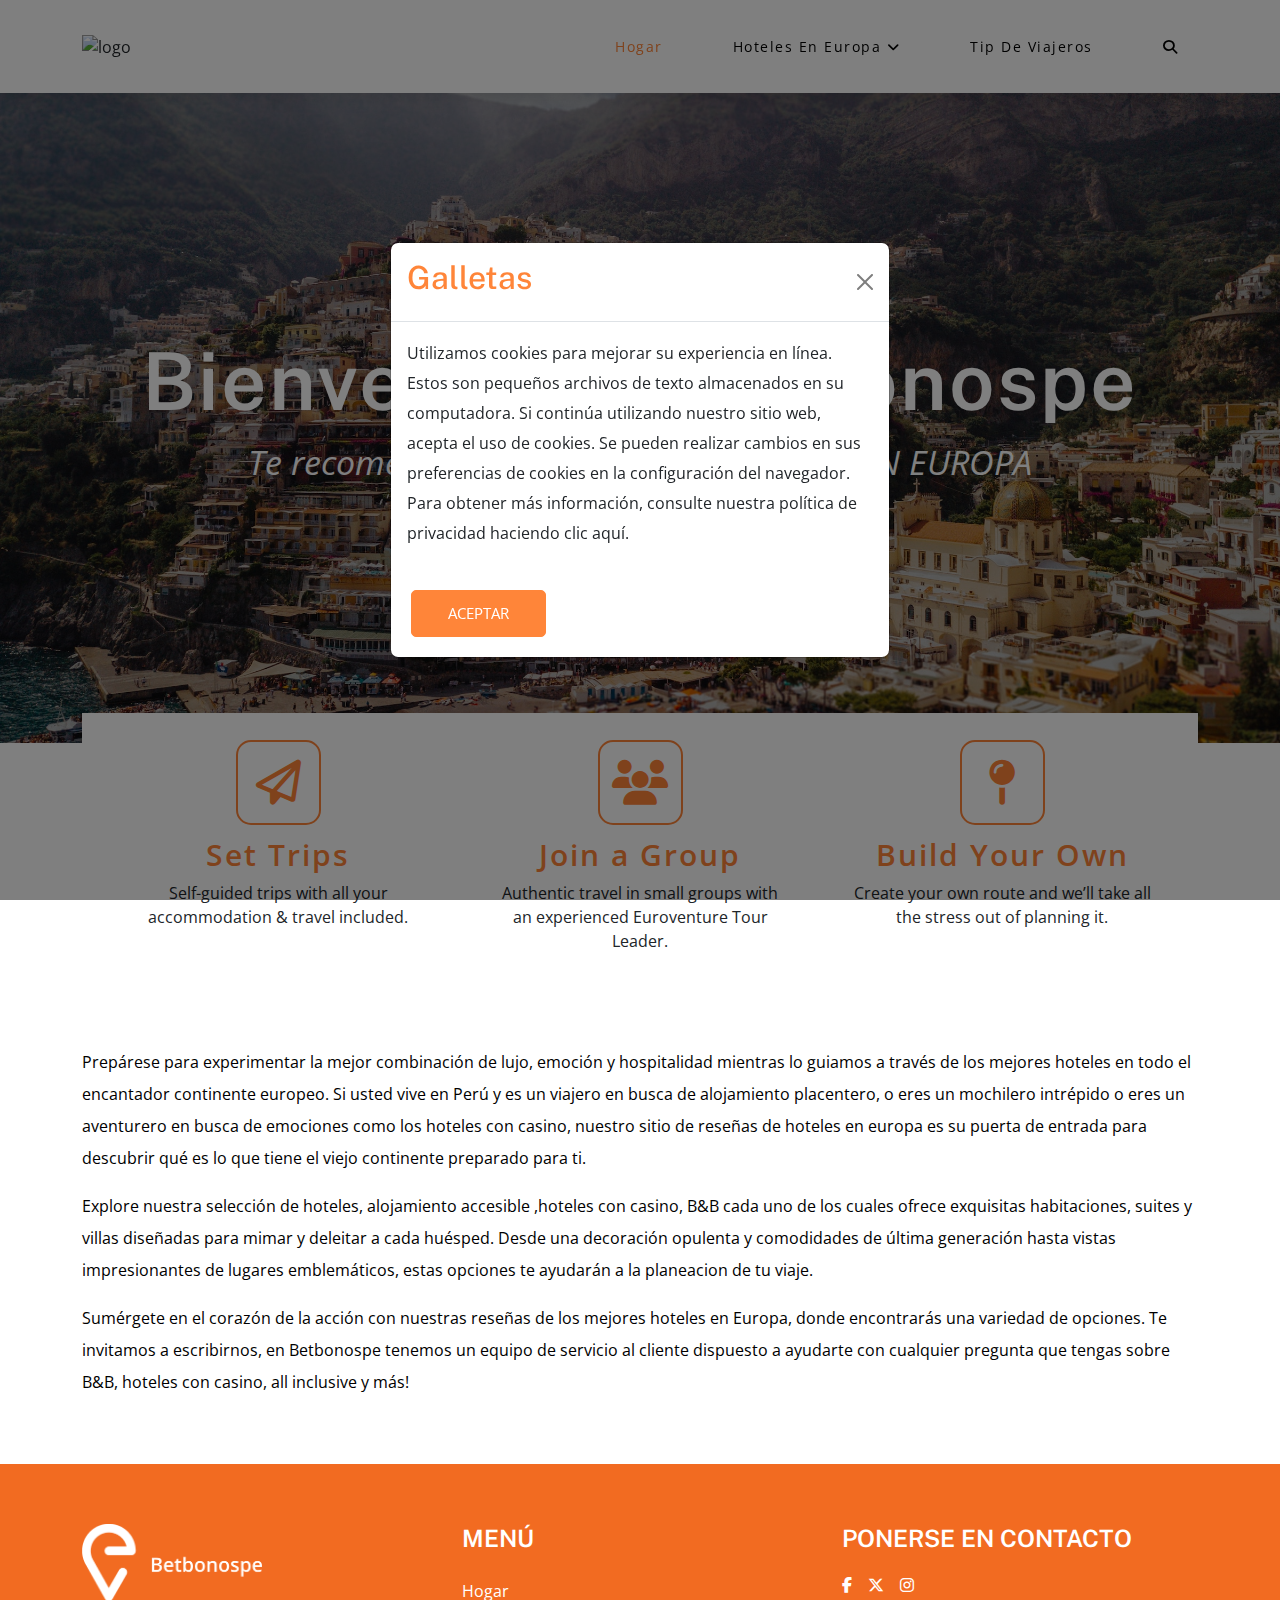
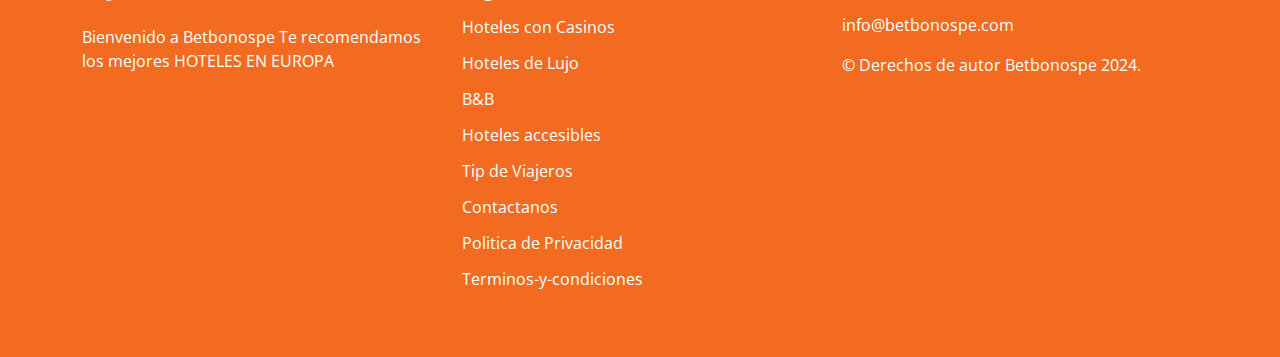
==== index.html @ 2ad2de52 "DSds" ====
<!DOCTYPE html>
<html lang="en">

<head>
    <title>Betbonospe</title>
    <meta charset="utf-8">
    <meta name="viewport" content="width=device-width, initial-scale=1">
    <link rel="icon" href="images/fav-icon/logo_fav.png" type="image/x-icon">
    <link href="css/bootstrap.min.css" rel="stylesheet">
    <link rel="stylesheet" href="css/style.css">
    <link rel="stylesheet" href="css/variable.css">
    <link rel="stylesheet" href="https://cdnjs.cloudflare.com/ajax/libs/font-awesome/6.5.1/css/all.min.css">
    <link rel="stylesheet" href="css/responsive.css">

</head>

<body>

    <!-- Header section -->
    <header class="header">
        <div class="navigation page-header">
            <div class="container">
                <div class="navigation-inner">
                    <div class="d-flex justify-content-between align-items-center">
                        <div class="logo">
                            <a href="index.html">
                                <img src="images/logo/Logo1.png" alt="logo">
                            </a>
                        </div>
                        <div class="sidenavs" id="mySidenavs">
                            <span class="closebtn" onclick="closeNav()"><i class="fa-solid fa-xmark"></i></span>
                            <ul class="menu">
                                <li><a href="index.html" class="active">Hogar</a></li>
                                <li class="dropdown-box"> <a>Hoteles en Europa <i
                                            class="fa-solid fa-angle-down"></i></a>
                                    <ul class="dropdown-content">
                                        <li><a href="hoteles-con-casinos.html">Hoteles con Casinos</a></li>
                                        <li><a href="hoteles-con-casinos.html">Hoteles de Lujo</a></li>
                                        <li><a href="b&b.html">B&B</a></li>
                                        <li><a href="hoteles-accesibles.html">Hoteles accesibles</a></li>
                                    </ul>
                                </li>
                                <li><a href="tip-de-viajeros.html">Tip de Viajeros</a></li>
                                <li><a href="#" class="search-bar desktop"><i class="fas fa-search"></i></a></li>
                            </ul>

                        </div>
                        <div class="toggle-bar">
                            <span class="toggle_menu" onclick="openNav()"><i class="fa fa-bars"></i></span>
                        </div>
                    </div>
                </div>
            </div>
        </div>
        <!-- main header -->
    </header>
    <!-- Header section -->
    <section class="banner">
        <div class="container">
            <div class="bnr-text">
                <h1>Bienvenido a Betbonospe</h1>
                <p>Te recomendamos los mejores HOTELES EN EUROPA </p>
            </div>
        </div>
    </section>
    <section class="build">
        <div class="container">
            <div class="build-wrapper">
                <div class="row">
                    <div class="col-lg-4 col-md-6">
                        <div class="gdlr-core">
                            <div class="core-tysm">
                                <a href="">
                                    <div class="gdlr-icon">
                                        <i class="fa-regular fa-paper-plane"></i>
                                    </div>
                                </a>
                            </div>
                            <div class="core-content">
                                <h3>
                                    <a href=""> Set Trips </a>
                                </h3>
                                <p>Self-guided trips with all your accommodation & travel included.</p>
                            </div>
                        </div>
                    </div>
                    <div class="col-lg-4 col-md-6">
                        <div class="gdlr-core">
                            <div class="core-tysm">
                                <a href="">
                                    <div class="gdlr-icon">
                                        <i class="fa-solid fa-users"></i>
                                    </div>
                                </a>
                            </div>
                            <div class="core-content">
                                <h3>
                                    <a href=""> Join a Group </a>
                                </h3>
                                <p>Authentic travel in small groups with an experienced Euroventure Tour Leader.</p>
                            </div>
                        </div>
                    </div>
                    <div class="col-lg-4 col-md-6">
                        <div class="gdlr-core">
                            <div class="core-tysm">
                                <a href="">
                                    <div class="gdlr-icon">
                                        <i class="fa-solid fa-map-pin"></i>
                                    </div>
                                </a>
                            </div>
                            <div class="core-content">
                                <h3>
                                    <a href=""> Build Your Own </a>
                                </h3>
                                <p>Create your own route and we’ll take all the stress out of planning it.</p>
                            </div>
                        </div>
                    </div>
                </div>
            </div>
        </div>
    </section>

    <section class="prepared ">
        <div class="container">
            <div class="prepared-wrapper">
                <p>Prepárese para experimentar la mejor combinación de lujo, emoción y hospitalidad mientras lo guiamos
                    a través de los mejores hoteles en todo el encantador continente europeo. Si usted vive en Perú y es
                    un viajero en busca de alojamiento placentero, o eres un mochilero intrépido o eres un aventurero en
                    busca de emociones como los hoteles con casino, nuestro sitio de reseñas de hoteles en europa es su
                    puerta de entrada para descubrir qué es lo que tiene el viejo continente preparado para ti. </p>
                <p>Explore nuestra selección de hoteles, alojamiento accesible ,hoteles con casino, B&B cada uno de los
                    cuales ofrece exquisitas habitaciones, suites y villas diseñadas para mimar y deleitar a cada
                    huésped. Desde una decoración opulenta y comodidades de última generación hasta vistas
                    impresionantes de lugares emblemáticos, estas opciones te ayudarán a la planeacion de tu viaje. </p>
                <p>Sumérgete en el corazón de la acción con nuestras reseñas de los mejores hoteles en Europa, donde
                    encontrarás una variedad de opciones. Te invitamos a escribirnos, en Betbonospe tenemos un equipo de
                    servicio al cliente dispuesto a ayudarte con cualquier pregunta que tengas sobre B&B, hoteles con
                    casino, all inclusive y más!
                </p>
            </div>
        </div>
    </section>

    <footer class="footer">
        <div class="container">
            <div class="footer-wrapper">
                <div class="row">
                    <div class="col-lg-4">
                        <div class="footer-logo">
                            <a href="index.html">
                                <img src="images/logo/footer-logo.png" alt="">
                            </a>
                            <p>Bienvenido a Betbonospe Te recomendamos los mejores <span> HOTELES EN EUROPA</span>
                            </p>
                        </div>
                    </div>
                    <div class="col-lg-4">
                        <div class="menu-footer">
                            <h3>menú</h3>
                            <ul>
                                <li><a href="index.html">Hogar</a></li>
                                <li><a href="hoteles-con-casinos.html">Hoteles con Casinos</a></li>
                                <li><a href="hoteles-con-casinos.html">Hoteles de Lujo</a></li>
                                <li><a href="b&b.html">B&B</a></li>
                                <li><a href="hoteles-accesibles.html">Hoteles accesibles</a></li>
                                <li><a href="tip-de-viajeros.html">Tip de Viajeros</a></li>
                                <li><a href="contactanos.html">Contactanos</a></li>
                                <li><a href="politica-de-privacidad.html">Politica de Privacidad</a></li>
                                <li><a href="terminos-y-condiciones.html">Terminos-y-condiciones</a></li>
                            </ul>
                        </div>
                    </div>
                    <div class="col-lg-4">
                        <div class="widget-box">
                            <h3>PONERSE EN CONTACTO
                            </h3>
                            <div class="textwidget">
                                <p>
                                    <a href="#"><i class="fa-brands fa-facebook-f"></i></a>
                                    <a href="#"><i class="fa-brands fa-x-twitter"></i></a>
                                    <a href="#"><i class="fa-brands fa-instagram"></i></a>
                                </p>
                                <p><a href="mailto:info@betbonospe.com">info@betbonospe.com</a></p>
                                <p>© Derechos de autor Betbonospe 2024.</p>
                            </div>
                        </div>
                    </div>
                </div>
            </div>
        </div>
    </footer>


    <!--  -->
    <div class="modal" id="myModal">
        <div class="modal-dialog modal-dialog-centered">
            <div class="modal-content">
                <!-- Modal Header -->
                <div class="modal-header">
                    <h2>Galletas</h2>
                    <button type="button" class="btn-close" data-bs-dismiss="modal"></button>
                </div>
                <!-- Modal body -->
                <div class="modal-body">
                    <p>Utilizamos cookies para mejorar su experiencia en línea. Estos son pequeños archivos de texto
                        almacenados en su computadora. Si continúa utilizando nuestro sitio web, acepta el uso de
                        cookies. Se pueden realizar cambios en sus preferencias de cookies en la configuración del
                        navegador. Para obtener más información, consulte nuestra política de privacidad haciendo clic
                        aquí.
                    </p>
                </div>
                <!-- Modal footer -->
                <div class="done-btn">
                    <button type="button" class="btn" data-bs-dismiss="modal">Aceptar</button>
                </div>
            </div>
        </div>
    </div>

    <div id="popups" class="popups">
        <div class="popups-content">
            <span class="close-btn">&times;</span>
            <!-- Add your search form here -->
            <form role="search" method="get" class="search-form" action="">
                <input type="text" class="search-field traveltour-title-font" placeholder="Search..." value="" name="s">
                <div class="traveltour-top-search-close"><i class="fas fa-times"></i></div>
            </form>
        </div>
    </div>

    <script src="js/bootstrap.bundle.min.js"></script>
    <script src="js/jquery.min.js"></script>
    <script src="js/custom.js"></script>
    <script src="js/is-sticky.js"></script>
    <script>
        $(document).ready(function () {
            // Check if the modal has been shown before
            if (!localStorage.getItem('modalShown')) {
                $('#myModal').modal('show'); // Trigger the modal
                localStorage.setItem('modalShown', true); // Set flag to indicate modal has been shown
            }
        });
    </script>
    <script>
        document.querySelector('.search-bar').addEventListener('click', function () {
            document.getElementById('popups').style.display = 'block';
        });

        document.querySelector('.close-btn').addEventListener('click', function () {
            document.getElementById('popups').style.display = 'none';
        });

        document.querySelector('.traveltour-top-search-close').addEventListener('click', function () {
            document.getElementById('popups').style.display = 'none';
        });

    </script>
</body>

</html>
---- css/style.css ----
@import url('https://fonts.googleapis.com/css2?family=Open+Sans:ital,wght@0,300..800;1,300..800&display=swap');
@import url('https://fonts.googleapis.com/css2?family=Public+Sans:ital,wght@0,100..900;1,100..900&display=swap');

* {
    box-sizing: border-box;
    margin: 0;
    padding: 0;
    font-family: "Open Sans", sans-serif;

}

ul {
    list-style-type: none;
    margin: 0;
    padding: 0;
}

a {
    text-decoration: none;
    color: inherit;
}

img {
    width: 100%;
}

h1,
h2,
h3,
h4,
h5,
h6 {
    font-family: "Public Sans", sans-serif;

}

/*  */
.navigation {
    padding: 16px 0;
}

.logo img {
    max-width: 250px;
}

.navigation div#mySidenavs>ul {
    display: flex;
    gap: 30px;
    align-items: center;
}

.navigation div#mySidenavs ul li {
    position: relative;
}

.navigation .toggle-bar {
    display: none;
}

.navigation span.closebtn {
    display: none;
}

ul.dropdown-content li a {
    padding-bottom: 10px !important;
}

.navigation div#mySidenavs ul li a {
    display: block;
    color: var(--black);
    padding: 20px;
    font-weight: 400;
    position: relative;
    font-size: 14px;
    font-family: "Open Sans", sans-serif;
    text-transform: capitalize;
    letter-spacing: 1.5px;
    cursor: pointer;
}

.navigation div#mySidenavs ul li a:hover {
    color: var(--orange);
}

.navigation div#mySidenavs ul li a.active {
    color: var(--orange);
}

header.header {
    position: fixed;
    width: 100%;
    top: 0;
    left: 0;
    z-index: 99;
}

.page-header {
    width: 100%;
    background-color: var(--white);
    z-index: 999;
    box-shadow: 0 5px 16px rgba(0, 0, 0, 0.1);

}

.is-sticky {
    position: fixed;
    box-shadow: 0 5px 16px rgba(0, 0, 0, 0.1);
    padding: 16px 0;
    -webkit-backdrop-filter: blur(10px);
    backdrop-filter: blur(10px);
    animation: slideDown 0.35s ease-out;
    background-color: var(--white) !important;
    top: 0 !important;
    opacity: 1;
}

@keyframes slideDown {
    from {
        transform: translateY(-100%);
    }

    to {
        transform: translateY(0);
    }
}

.menu .dropdown-box>a {
    display: inline-block;
}

.menu .dropdown-box>i {
    color: white;
    margin-left: 8px;
}

.dropdown-content li a {
    color: var(--black);
    padding: 12px 16px;
    text-decoration: none;
    display: block;
}

.dropdown-content {
    opacity: 0;
    visibility: hidden;
    position: absolute;
    background-color: var(--white);
    padding: 0;
    margin: 0;
    top: 100%;
    left: 0;
    width: 290px;
    transition: all 0.2s linear;
    transform: translateY(40px);
}

ul.menu li:hover ul.dropdown-content {
    opacity: 1;
    visibility: visible;
    transform: translateY(0);
}

/* Popup styles */
.popup {
    display: none;
    /* Hidden by default */
    position: fixed;
    z-index: 1000;
    left: 0;
    top: 0;
    width: 100%;
    height: 100%;
    overflow: auto;
    background-color: rgb(0, 0, 0);
    background-color: rgba(0, 0, 0, 0.4);
    /* Black w/ opacity */
}

.popup-content {
    background-color: #fefefe;
    margin: 15% auto;
    padding: 20px;
    border: 1px solid #888;
    width: 80%;
    max-width: 600px;
    /* Limit the width */
    text-align: center;
}

.close-btn {
    color: #aaa;
    float: right;
    font-size: 28px;
    font-weight: bold;
}

.close-btn:hover,
.close-btn:focus {
    color: black;
    text-decoration: none;
    cursor: pointer;
}

/* home banner css */
section.banner {
    background: url(../images/home-img/home-banner.jpg);
    height: 650px;
    margin-top: 93px;
    display: flex;
    align-items: center;
    justify-content: center;
    background-repeat: no-repeat;
    background-size: cover;
    background-position: center;
    position: relative;
    z-index: 1;
}

section.banner::after {
    content: '';
    position: absolute;
    inset: 0;
    width: 100%;
    height: 100%;
    background-color: #00000036;
    z-index: -1;
}

.bnr-text h1 {
    font-weight: 600;
    letter-spacing: 2px;
    color: var(--white);
    font-size: 80px;
}

.bnr-text {
    text-align: center;
}

.bnr-text p {
    font-size: 34px;
    color: var(--white);
    font-style: italic;
}

/*  */
.gdlr-core {
    text-align: center;
}

.gdlr-icon {
    padding: 16px 16px 16px 16px;
    background-color: var(--white);
    border-width: 4px 4px 4px 4px;
    border: 2px solid var(--orange);
    width: 85px;
    height: 85px;
    text-align: center;
    display: flex;
    align-items: center;
    justify-content: center;
    margin: 0 auto;
    border-radius: 15px;
}

.gdlr-icon i {
    font-size: 45px;
    color: var(--orange);
}

.core-content {
    padding: 0 20px;
}

.core-content h3 {
    font-size: 30px;
    margin-top: 12px;
    letter-spacing: 2px;
    text-transform: none;
    color: var(--orange);
    font-weight: 600;
}

.build-wrapper {
    margin-top: -30px;
    background: var(--white);
    z-index: 2;
    position: relative;
    padding: 27px;
    margin-bottom: 50px;
}

section.prepared {
    padding-bottom: 50px;
}

.prepared-wrapper p {
    font-size: 16px;
    color: #000;
    line-height: 32px;
    font-weight: 400;
}

section.teminos {
    margin-top: 93px;
    height: 240px;
    display: flex;
    align-items: center;
    justify-content: center;
}

.inner-text-tp {
    text-align: center;
}

section.terms {
    padding-bottom: 50px;
}

.inner-text-tp h2 {
    font-size: 40px;
}

.condition_wrap ul li {
    position: relative;
    padding-left: 20px;
    padding-bottom: 15px;
}

.condition_wrap ul li::before {
    position: absolute;
    content: "";
    background: var(--orange);
    width: 8px;
    height: 8px;
    top: 8px;
    left: 0;
    border-radius: 50%;
}

.condition_wrap h5 {
    font-size: 26px;
    font-weight: 600;
    padding-bottom: 20px;
}

.condition_wrap p {
    font-size: 16px;
    line-height: 28px;
    margin-bottom: 20px;
}

/* footer css */
footer.footer {
    background: var(--footer-bg);
    padding: 60px 0;
}

.footer-wrapper h3 {
    font-size: 24px;
    text-transform: uppercase;
    color: var(--white);
    font-weight: 600;
    margin-bottom: 20px;
}

.menu-footer ul li a {
    color: var(--white);
    font-size: 16px;
    display: inline-block;
    padding: 6px 0;
    transition: all 0.3s linear;

    &:hover {
        color: var(--ft-hover);
    }
}

.textwidget p {
    color: var(--white);


}

.textwidget p a {
    color: var(--white);
    font-size: 16px;

    &:hover {
        color: var(--ft-hover);
    }
}

.footer-logo p {
    color: var(--white);
    font-size: 16px;
}

.textwidget p a i {
    margin: 0 12px 0 0;
}

.footer-logo img {
    max-width: 180px;
    margin-bottom: 24px;
}

/* footer css end here */
/* inner page css */
section.inner-bnr {
    height: 400px;
    display: flex;
    align-items: center;
    margin-top: 98px;
    background: url(../images/contact-img/contact-img.jpg)no-repeat;
    background-size: cover;
    background-position: center;
    object-fit: cover;
    margin-bottom: 50px;
}

.iner-heading h2 {
    font-size: 60px;
    font-weight: 600;
    text-transform: none;
    color: #ffffff;
    text-align: center;
}

section.nosotros {
    margin-bottom: 50px;
}

.nosotros-text p {
    font-size: 16px;
    color: var(--black);
    line-height: 30px;
}

.nosotros-text p span {
    font-size: 24px;
    font-weight: 600;
    color: #000;
}

.nosotros-text h4 {
    font-size: 24px;
    font-weight: 600;
    color: #000;
}

section.myForm-box {
    padding-bottom: 60px;
}

.myForminner {
    border-width: 15px;
    margin: 0 auto;
    width: 100%;
    padding: 30px;
    border-radius: 9px;

}

.form-inner {
    padding-bottom: 16px;
}

.form-inner label {
    display: block;
    margin-bottom: 10px;
    text-transform: capitalize;
}

.form-inner input,
.form-inner textarea#message {
    display: block;
    color: #000000;
    border: 1px solid #d6d6d6;
    width: 100%;
    padding: 10px;
    background-color: #e8eeef;

}

.btn-submit button {
    background: var(--orange);
    border: 1px solid;
    padding: 14px 40px;
    color: #ffff;
    text-transform: capitalize;
    font-size: 16px;
    transition: all 0.3s;
}

.btn-submit button:hover {
    background-color: transparent;
    color: var(--orange);
}

.myForminner h3 {
    text-align: center;
    padding-bottom: 30px;
    font-weight: 700;
}

.error {
    color: red;
    text-transform: capitalize;
    margin-top: 6px;
}



.modal-body P {
    font-size: 16px;
    line-height: 30px;
}

.done-btn button.btn {
    display: inline-block;
    padding: 11px 36px;
    border-radius: 5px;

    background-color: var(--orange);
    border: 1px solid var(--orange);
    font-size: 15px;
    font-weight: 700;
    color: #fff;
    text-transform: uppercase;
    font-weight: 400;
    -webkit-transition: 0.5s;
    transition: 0.5s;
}

.done-btn button.btn:hover {
    background-color: transparent;
    color: var(--orange);
}

.done-btn {
    margin: 10px 20px 20px;
}

.modal-header h2 {
    color: var(--orange);
}

.conversation-inner p a {
    color: #000;
    font-family: "Roboto", sans-serif;
}

.iner-heading {
    text-align: center;
}

.iner-heading p {
    font-size: 34px;
    color: var(--white);
    font-style: italic;
}

section.inner-bnr.europa {
    background: url(../images/hoteles-con-casinos/Hotels-Europa.png)no-repeat;
    background-size: cover;
    background-position: center;
}

section.inner-bnr {
    position: relative;
    z-index: 1;
}

section.inner-bnr::after {
    content: '';
    position: absolute;
    inset: 0;
    width: 100%;
    height: 100%;
    background: #00000094;
    z-index: -1;
}

.casinos-text h3 {
    font-size: 30px;
    color: #000000;
    font-weight: 600;
}

.casinos-text {
    font-size: 16px;
    color: #000;
    line-height: 30px;
}

section.casinos-wrapper {
    margin-bottom: 50px;
}

.casinos-inner .row {
    align-items: center;
}

section.legendario {
    margin-bottom: 50px;
}

section.legendario {
    margin-bottom: 50px;
}

.ubicado-img img {
    height: 277px;
    object-fit: cover;
}

.ubicado {
    height: 100%;
    background: var(--white);
    box-shadow: 0px 15px 31px rgb(0 0 0 / 6%);
}

.ubicado-text {
    padding: 24px;
}

.legendario-wrapper .row .col-lg-4.col-md-6 {
    margin-bottom: 30px;
}

section.encuentres {
    margin-bottom: 50px;
}

/*  */
section.inner-bnr.lujo {
    background: url(../images/hotel-lujo/Hoteles-Lujo.jpg)no-repeat;
    background-position: center;
    background-size: cover;
}

section.inner-bnr.bb {
    background: url(../images/bb/B&B.jpg)no-repeat;
    background-position: center;
    background-size: cover;
}
section.inner-bnr.accesibles{
    background: url(../images/accesibles/Hoteles-accesibles.jpg)no-repeat;
    background-position: center;
    background-size: cover;
}
section.inner-bnr.viajeros{
    background: url(../images/viajeros/Traveler.jpeg)no-repeat;
    background-position: center;
    background-size: cover;
}

.popups {
    display: none;
    position: fixed;
    top: 0;
    left: 0;
    width: 100%;
    height: 100%;
    background-color: rgba(0, 0, 0, 0.5);
    z-index: 9999;
}

.popups-content {
    position: absolute;
    top: 50%;
    left: 50%;
    transform: translate(-50%, -50%);
    background-color: #070506;
    padding: 20px;
    border-radius: 5px;
    width: 100%;
    height: 100%;
    display: flex;
    align-items: center;
    justify-content: center;
}

.close-btn {
    position: absolute;
    top: 10px;
    right: 10px;
    cursor: pointer;
}

input.search-field.traveltour-title-font {
    background: transparent;
    width: 100%;
    border-width: 0px 0px 3px;
    font-size: 40px;
    padding: 20px 120px 22px 16px;
    line-height: 48px;
    letter-spacing: 0.5px;
    color: var(--white);
    outline: none;
}

.traveltour-top-search-close {
    font-size: 55px;
    position: absolute;
    right: 30px;
    top: 4px;
    line-height: 48px;
    width: 48px;
    text-align: center;
    cursor: pointer;
    color: #fff;
}

input.search-field.traveltour-title-font::placeholder {
    color: var(--white);
}

form.search-form {
    position: relative;
}

input.search-submit {
    position: absolute;
    top: 24px;
    right: 87px;
}

.popups-content span.close-btn:hover {
    color: #fff;
}

body#viajeros .casino-img img {
    height: 600px;
    object-fit: cover;
}
---- css/variable.css ----
:root {
    --orange: #ff8539;
    --white: #ffffff;
    --black: #000;
    --footer-bg: #f26b21;
    --ft-hover: #1f4c6b;

}
---- css/responsive.css ----
@media only screen and (max-width: 991px) {
    .sidenavs {
        width: 0;
        position: fixed;
        top: 0;
        left: 0;
        display: inline-block;
        overflow-x: hidden;
        background: #fff;
        height: 100vh;
        transition: all .3s;
        z-index: 9999999;
        padding-top: 45px;
        box-shadow: rgba(100, 100, 111, 0.2) 0px 7px 29px 0px;
    }

    .page-header {
        opacity: 1;
    }

    .toggle-bar {
        display: block !important;
        color: #000;
    }

    .toggle-bar span.toggle_menu {
        font-size: 24px;
    }

    span.closebtn {
        display: block !important;
        text-align: right;
        color: #000;
        position: absolute;
        right: 19px;
        top: 10px;
        font-size: 20px;
    }

    .navigation div#mySidenavs ul {
        display: block;
    }

    .navigation div#mySidenavs ul li {
        margin-left: 0px;
    }

    .navigation div#mySidenavs ul li a {
        padding: 7px 20px;
        display: block;
        color: #000;
    }

    section.banner {
        margin-top: 67px;
    }

    .dropdown-content {

        position: static;
        display: none !important;

    }

    ul.menu li:hover ul.dropdown-content {
        display: block !important;
    }
}

@media only screen and (max-width: 767px) {
    .bnr-text h1 {
        font-size: 44px;
    }

    .bnr-text p {
        font-size: 22px;
    }

    section.banner {
        height: 500px;
    }

    .gdlr-core {
        margin-bottom: 30px;
    }

    .iner-heading h2 {
        font-size: 40px;

    }

    .iner-heading p {
        font-size: 22px;
    }
}

@media only screen and (max-width: 575px) {}
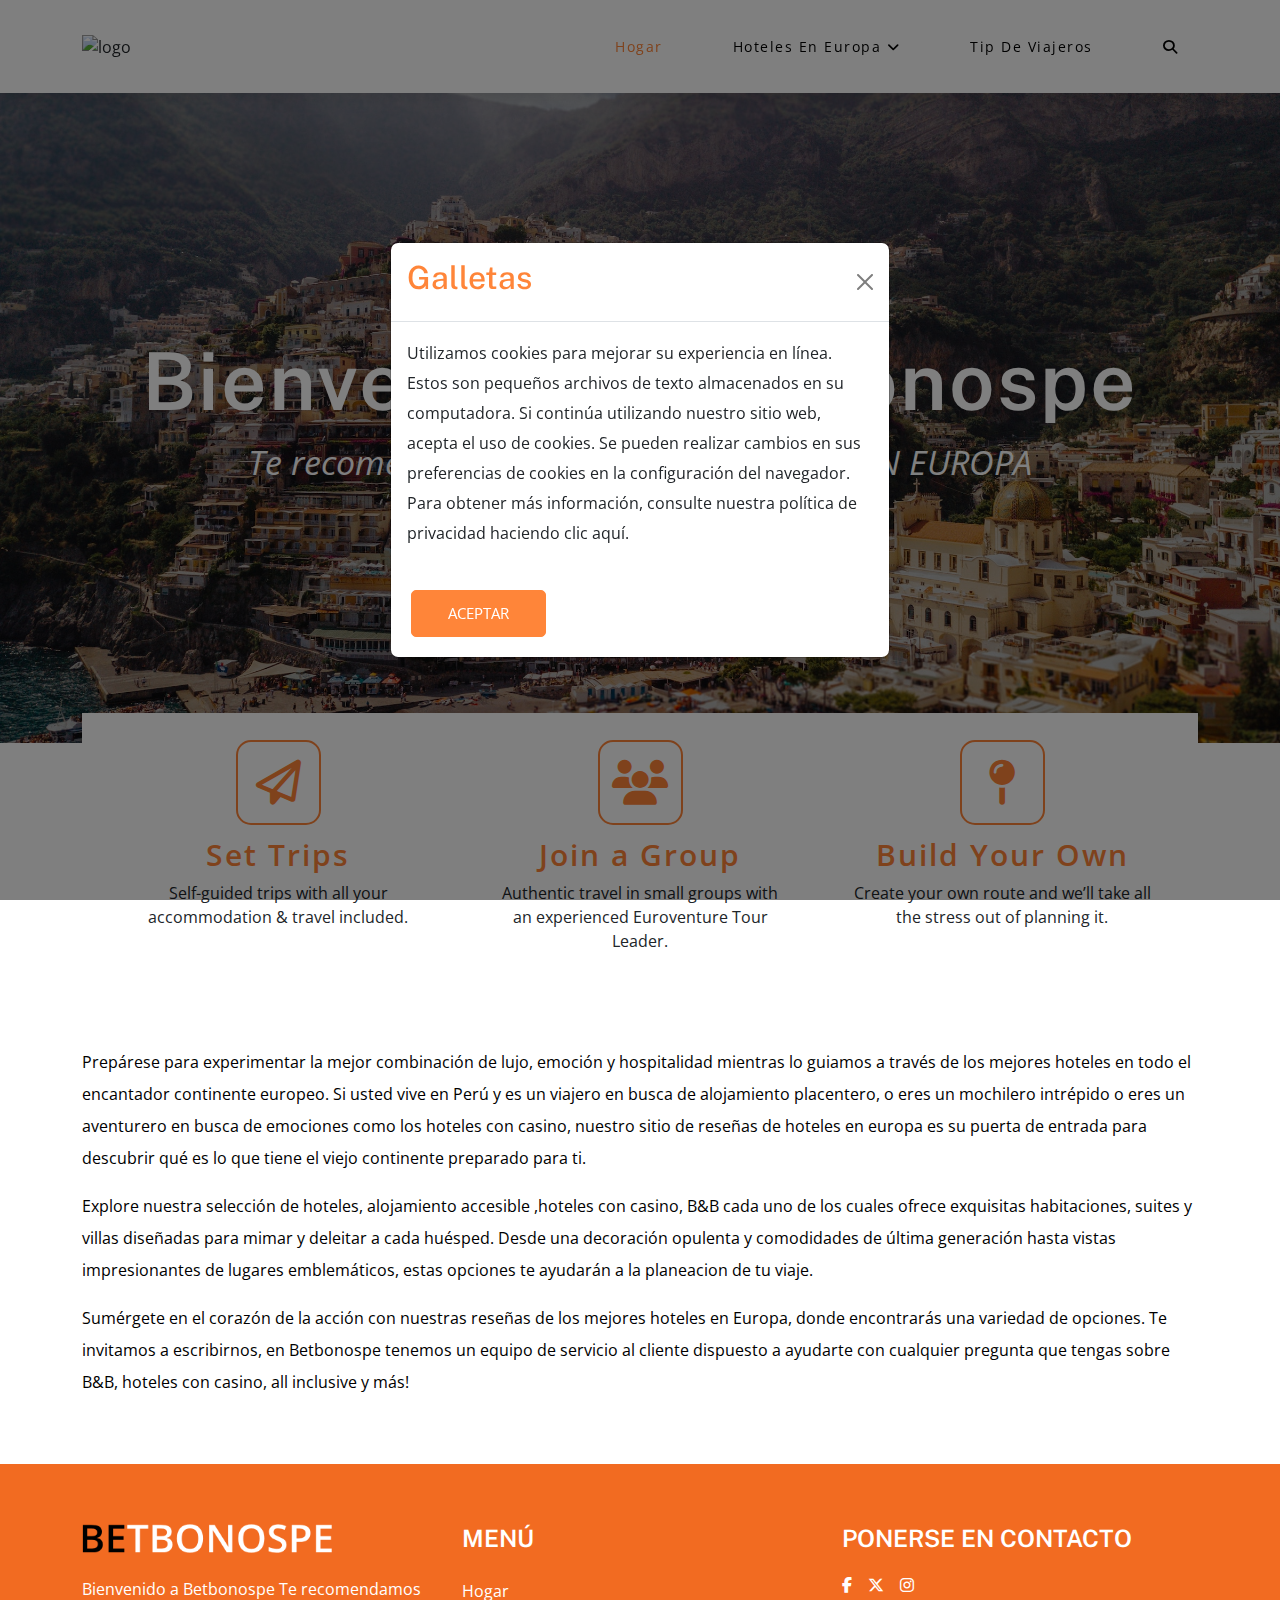
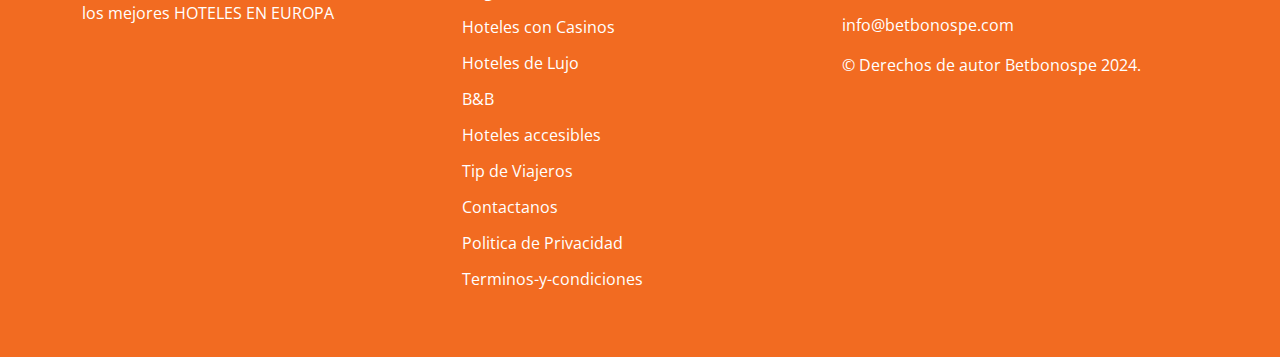
==== commit 86c57dd9: "sdsfdf" ====
--- a/index.html
+++ b/index.html
@@ -24,7 +24,7 @@
                     <div class="d-flex justify-content-between align-items-center">
                         <div class="logo">
                             <a href="index.html">
-                                <img src="images/logo/Logo1.png" alt="logo">
+                                <img src="images/logo/Logo.png" alt="logo">
                             </a>
                         </div>
                         <div class="sidenavs" id="mySidenavs">
--- a/css/style.css
+++ b/css/style.css
@@ -401,7 +401,7 @@
 }
 
 .footer-logo img {
-    max-width: 180px;
+    max-width: 250px;
     margin-bottom: 24px;
 }
 
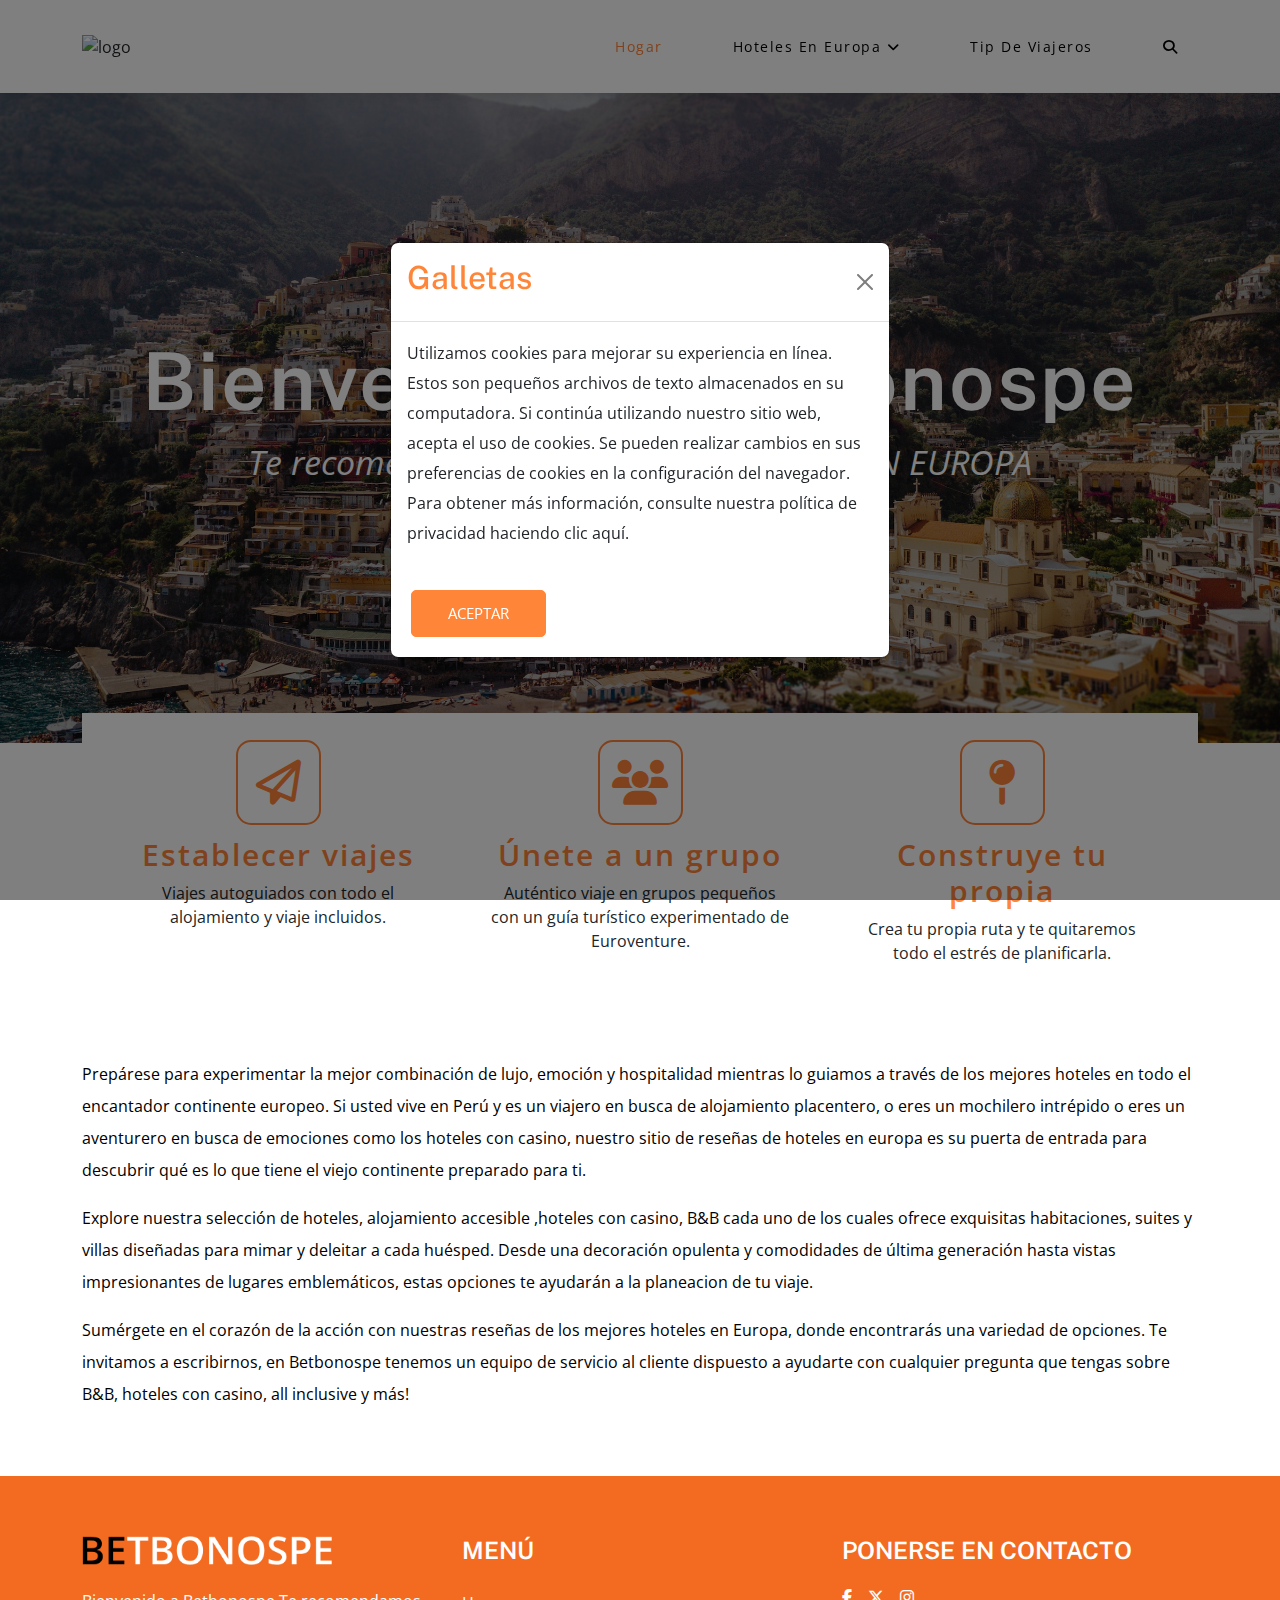
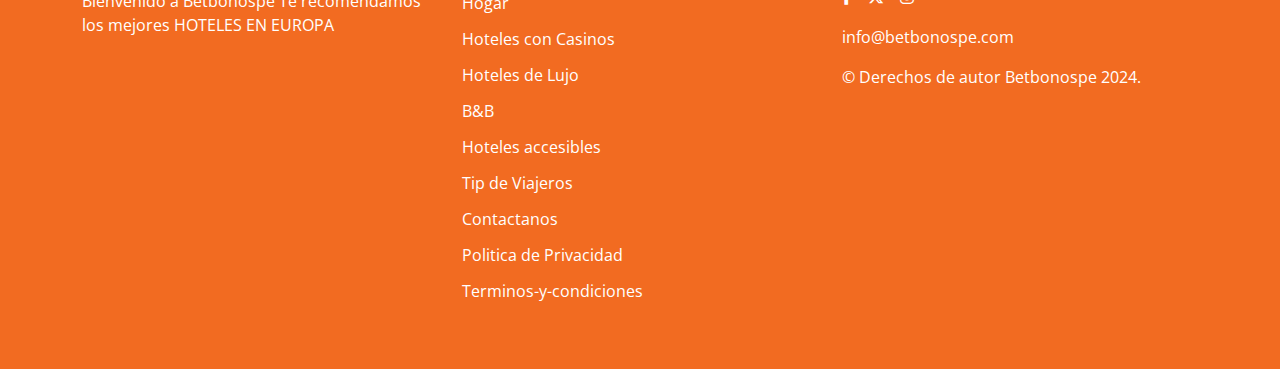
==== commit 31aa202c: "dfffsd" ====
--- a/index.html
+++ b/index.html
@@ -78,9 +78,10 @@
                             </div>
                             <div class="core-content">
                                 <h3>
-                                    <a href=""> Set Trips </a>
+                                    <a href="#"> Establecer viajes
+                                    </a>
                                 </h3>
-                                <p>Self-guided trips with all your accommodation & travel included.</p>
+                                <p>Viajes autoguiados con todo el alojamiento y viaje incluidos.</p>
                             </div>
                         </div>
                     </div>
@@ -95,9 +96,11 @@
                             </div>
                             <div class="core-content">
                                 <h3>
-                                    <a href=""> Join a Group </a>
+                                    <a href="">
+                                        Únete a un grupo </a>
                                 </h3>
-                                <p>Authentic travel in small groups with an experienced Euroventure Tour Leader.</p>
+                                <p>Auténtico viaje en grupos pequeños con un guía turístico experimentado de
+                                    Euroventure.</p>
                             </div>
                         </div>
                     </div>
@@ -112,9 +115,9 @@
                             </div>
                             <div class="core-content">
                                 <h3>
-                                    <a href=""> Build Your Own </a>
+                                    <a href=""> Construye tu propia </a>
                                 </h3>
-                                <p>Create your own route and we’ll take all the stress out of planning it.</p>
+                                <p>Crea tu propia ruta y te quitaremos todo el estrés de planificarla.</p>
                             </div>
                         </div>
                     </div>
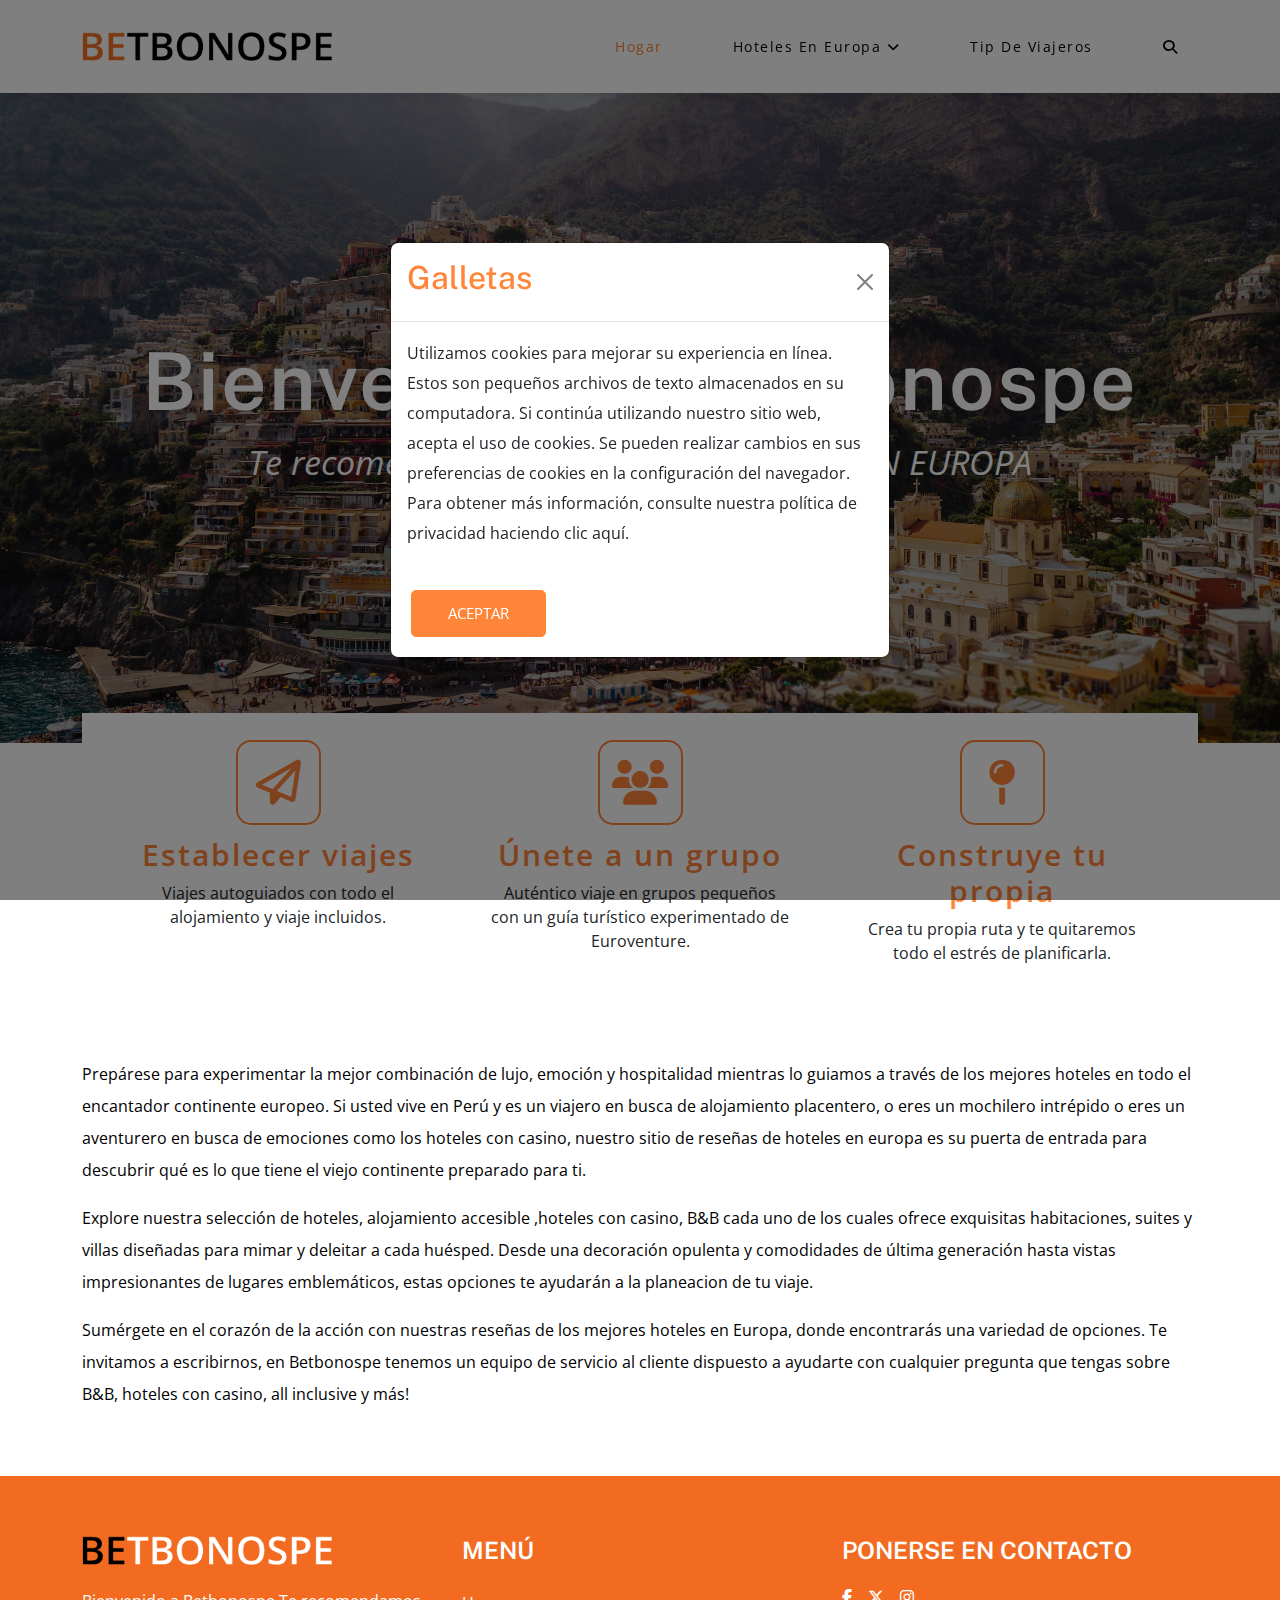
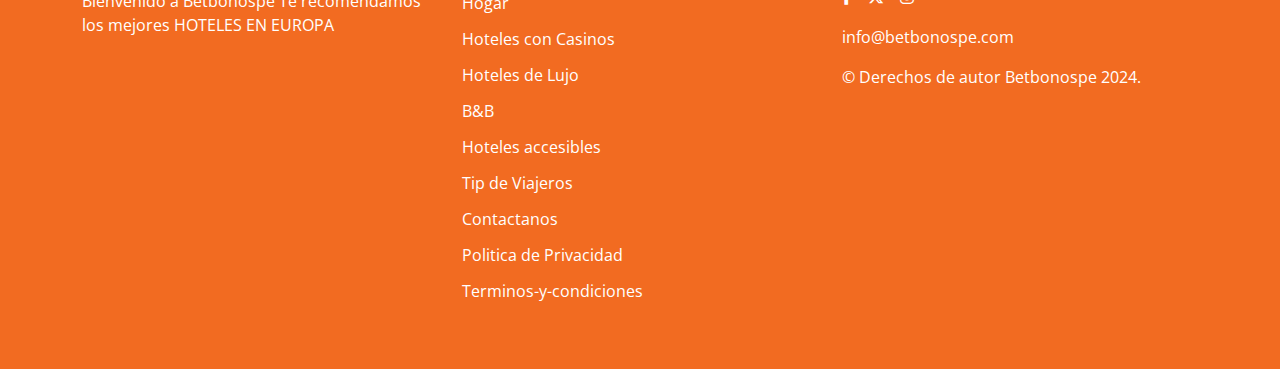
==== commit eb533d52: "sd" ====
--- a/index.html
+++ b/index.html
@@ -24,7 +24,7 @@
                     <div class="d-flex justify-content-between align-items-center">
                         <div class="logo">
                             <a href="index.html">
-                                <img src="images/logo/Logo.png" alt="logo">
+                                <img src="images/logo/logo.png" alt="logo">
                             </a>
                         </div>
                         <div class="sidenavs" id="mySidenavs">
--- a/css/style.css
+++ b/css/style.css
@@ -618,7 +618,19 @@
 .ubicado {
     height: 100%;
     background: var(--white);
-    box-shadow: 0px 15px 31px rgb(0 0 0 / 6%);
+    box-shadow: 10px 10px 10px rgba(0, 0, 0, 0.5);
+}
+
+.ubicado-img {
+    overflow: hidden;
+}
+
+.ubicado-img img {
+    transition: all 0.3s linear;
+}
+
+.ubicado-img img:hover {
+    transform: scale(1.2);
 }
 
 .ubicado-text {
@@ -645,12 +657,14 @@
     background-position: center;
     background-size: cover;
 }
-section.inner-bnr.accesibles{
+
+section.inner-bnr.accesibles {
     background: url(../images/accesibles/Hoteles-accesibles.jpg)no-repeat;
     background-position: center;
     background-size: cover;
 }
-section.inner-bnr.viajeros{
+
+section.inner-bnr.viajeros {
     background: url(../images/viajeros/Traveler.jpeg)no-repeat;
     background-position: center;
     background-size: cover;
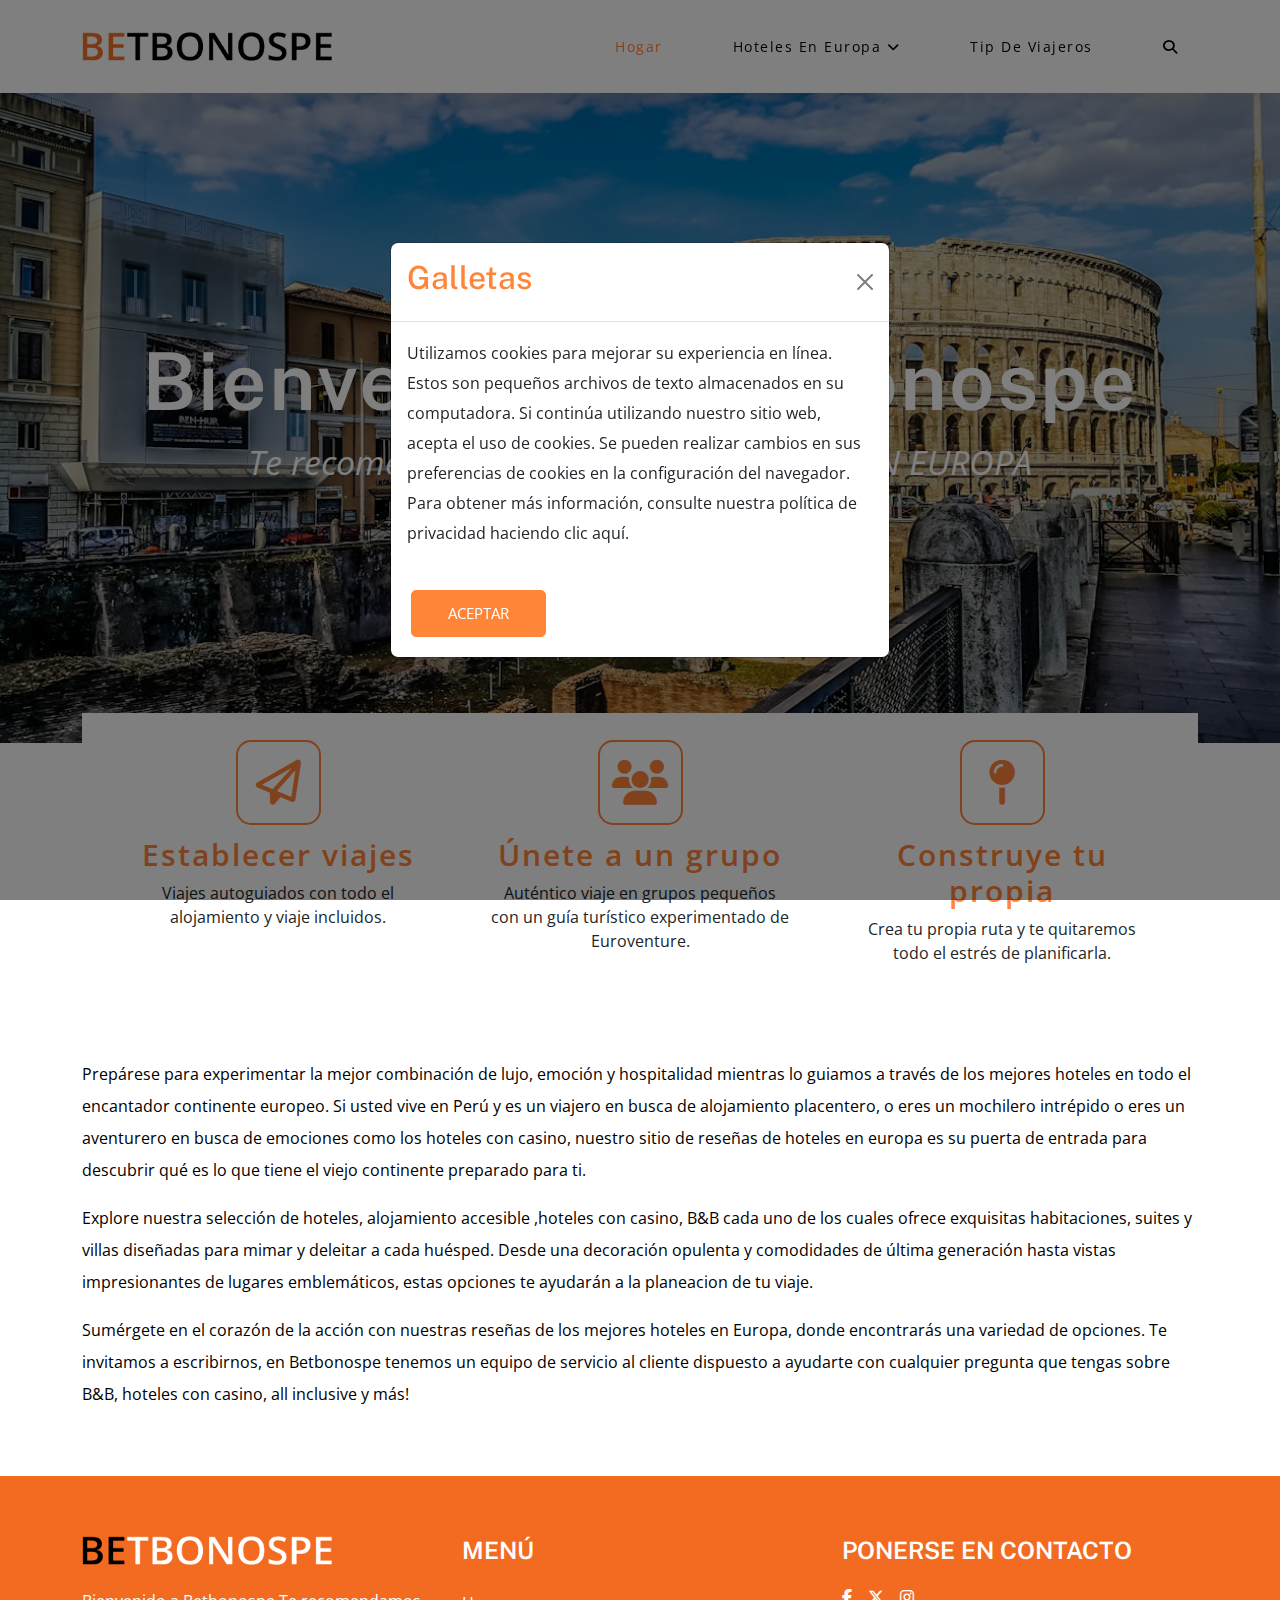
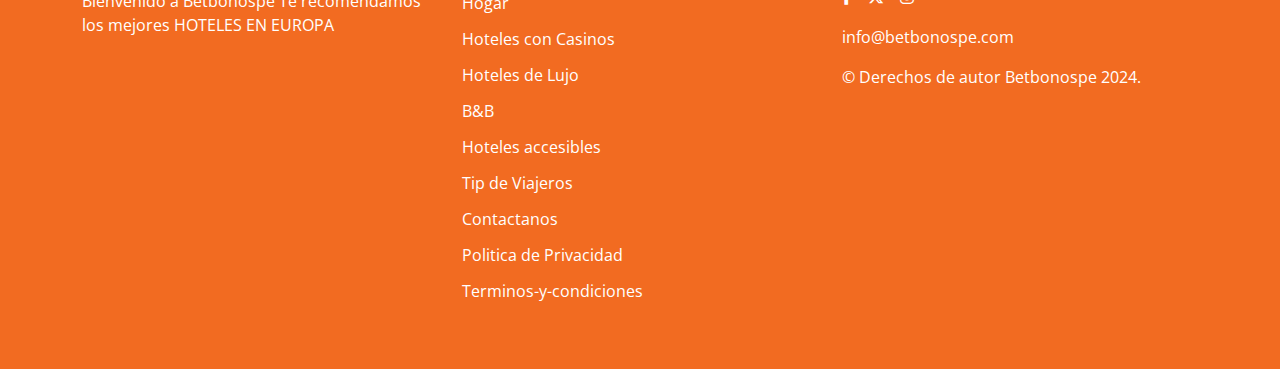
==== commit 6b449507: "sdsdsd" ====
--- a/index.html
+++ b/index.html
@@ -35,7 +35,7 @@
                                             class="fa-solid fa-angle-down"></i></a>
                                     <ul class="dropdown-content">
                                         <li><a href="hoteles-con-casinos.html">Hoteles con Casinos</a></li>
-                                        <li><a href="hoteles-con-casinos.html">Hoteles de Lujo</a></li>
+                                        <li><a href="hoteles-de-lujo.html">Hoteles de Lujo</a></li>
                                         <li><a href="b&b.html">B&B</a></li>
                                         <li><a href="hoteles-accesibles.html">Hoteles accesibles</a></li>
                                     </ul>
--- a/css/style.css
+++ b/css/style.css
@@ -562,7 +562,7 @@
 }
 
 section.inner-bnr.europa {
-    background: url(../images/hoteles-con-casinos/Hotels-Europa.png)no-repeat;
+    background: url(../images/hoteles-con-casinos/Hotels-Europa.jpg)no-repeat;
     background-size: cover;
     background-position: center;
 }
@@ -578,7 +578,7 @@
     inset: 0;
     width: 100%;
     height: 100%;
-    background: #00000094;
+    background: #00000057;
     z-index: -1;
 }
 
@@ -637,7 +637,7 @@
     padding: 24px;
 }
 
-.legendario-wrapper .row .col-lg-4.col-md-6 {
+.legendario-wrapper .row .col-lg-4{
     margin-bottom: 30px;
 }
 
@@ -701,6 +701,7 @@
     top: 10px;
     right: 10px;
     cursor: pointer;
+    display: none;
 }
 
 input.search-field.traveltour-title-font {
@@ -748,4 +749,7 @@
 body#viajeros .casino-img img {
     height: 600px;
     object-fit: cover;
+}
+.legendario-wrapper .row .col-lg-6 {
+    margin-bottom: 30px;
 }--- a/css/responsive.css
+++ b/css/responsive.css
@@ -65,6 +65,21 @@
     ul.menu li:hover ul.dropdown-content {
         display: block !important;
     }
+
+    .navigation div#mySidenavs ul li a:hover {
+        color: inherit;
+    }
+
+    input.search-field.traveltour-title-font {
+        font-size: 30px;
+       
+
+    }
+
+    .traveltour-top-search-close {
+        font-size: 30px;
+        top: 19px;
+    }
 }
 
 @media only screen and (max-width: 767px) {
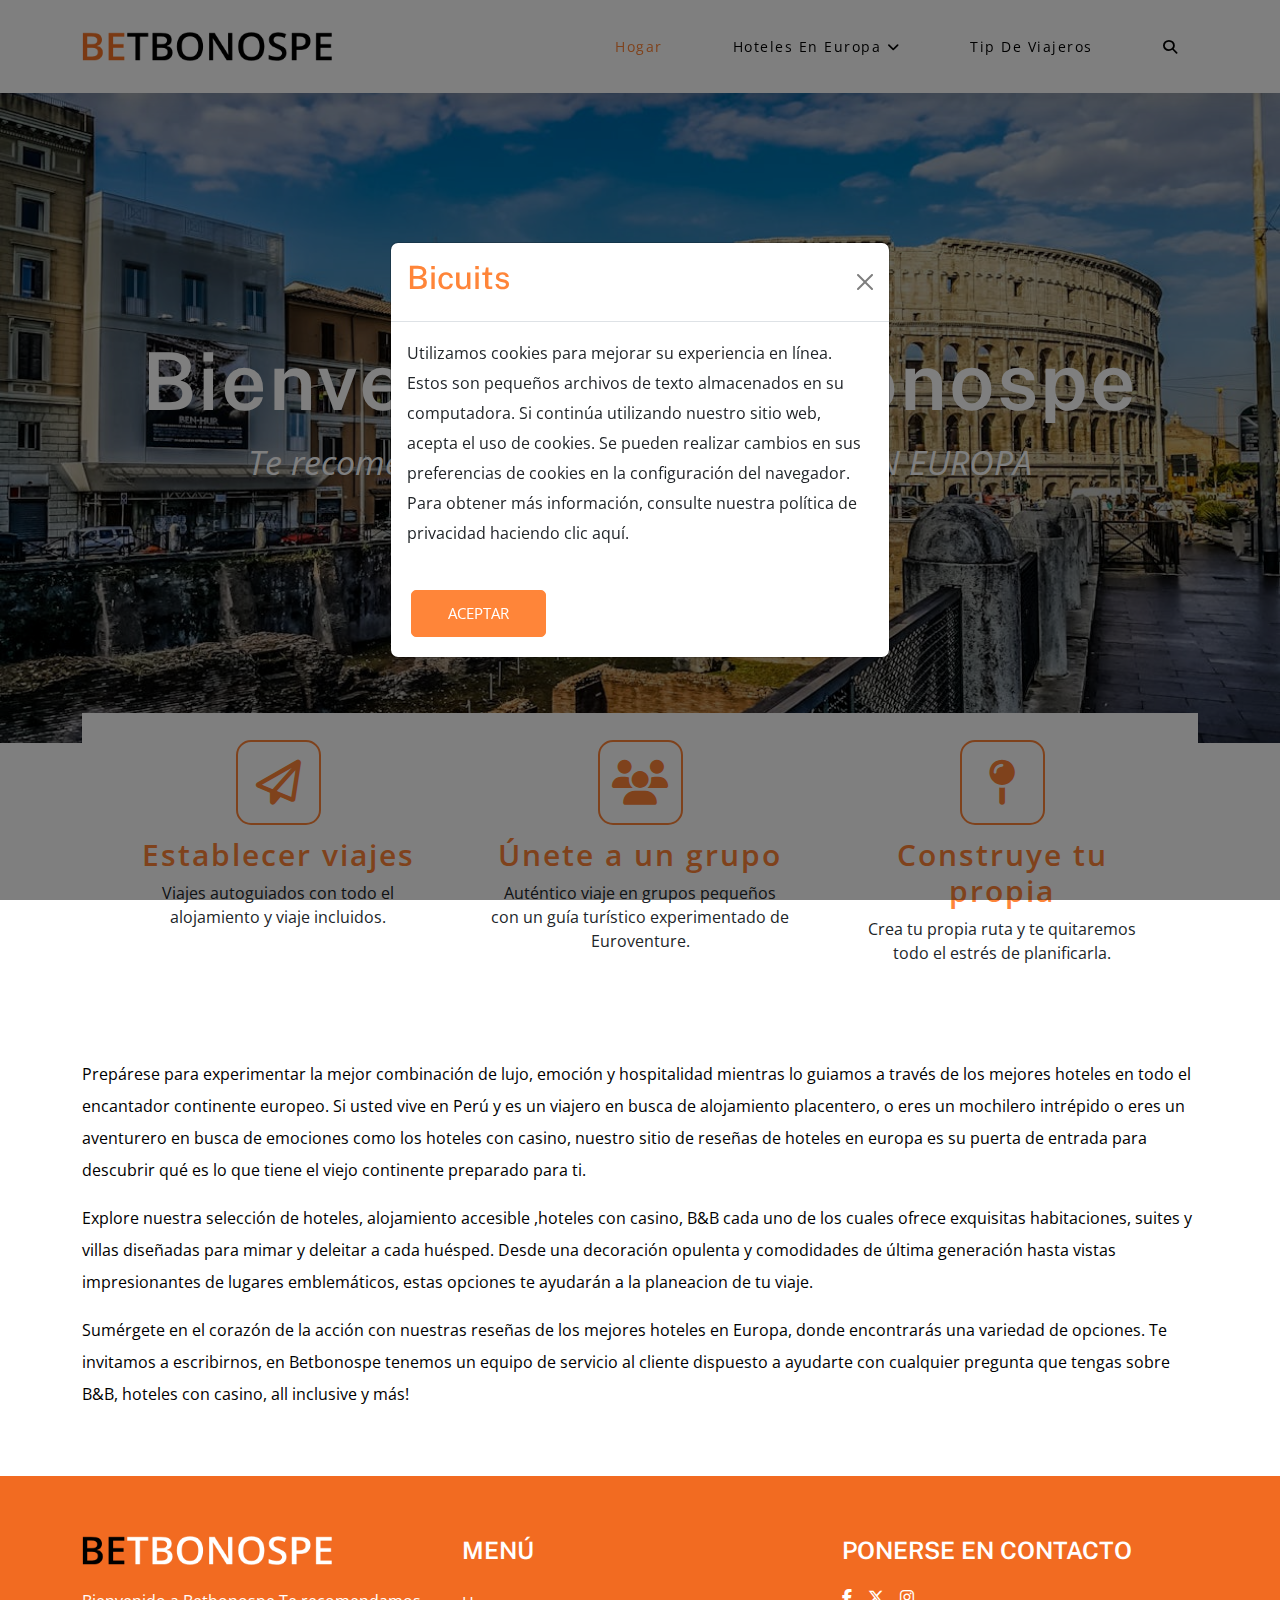
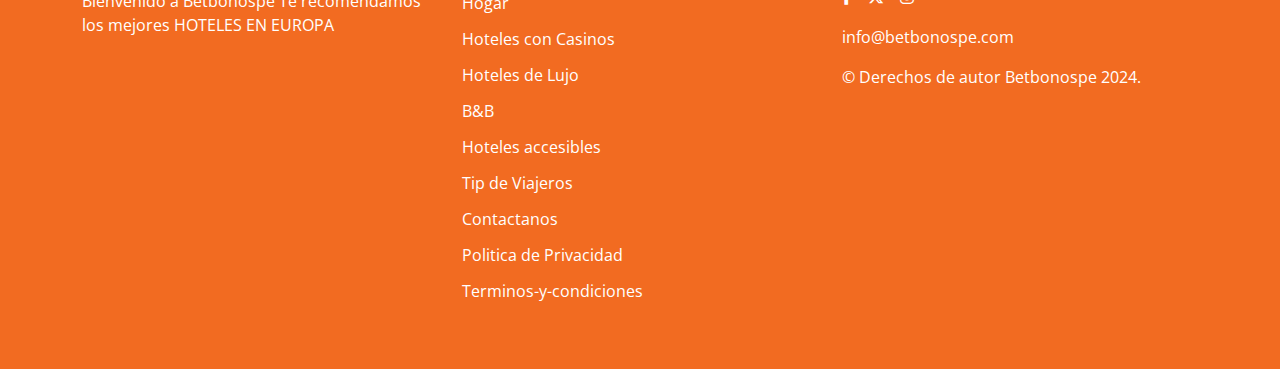
==== commit 5bc40103: "sdsdFD" ====
--- a/index.html
+++ b/index.html
@@ -203,7 +203,7 @@
             <div class="modal-content">
                 <!-- Modal Header -->
                 <div class="modal-header">
-                    <h2>Galletas</h2>
+                    <h2>Bicuits </h2>
                     <button type="button" class="btn-close" data-bs-dismiss="modal"></button>
                 </div>
                 <!-- Modal body -->
--- a/css/style.css
+++ b/css/style.css
@@ -75,7 +75,6 @@
     font-family: "Open Sans", sans-serif;
     text-transform: capitalize;
     letter-spacing: 1.5px;
-    cursor: pointer;
 }
 
 .navigation div#mySidenavs ul li a:hover {
@@ -619,6 +618,7 @@
     height: 100%;
     background: var(--white);
     box-shadow: 10px 10px 10px rgba(0, 0, 0, 0.5);
+    position: relative;
 }
 
 .ubicado-img {
@@ -634,10 +634,15 @@
 }
 
 .ubicado-text {
-    padding: 24px;
-}
-
-.legendario-wrapper .row .col-lg-4{
+    padding: 24px 24px 120px;
+}
+
+.discover-here {
+    position: absolute;
+    bottom: 20px;
+}
+
+.legendario-wrapper .row .col-lg-4 {
     margin-bottom: 30px;
 }
 
@@ -686,7 +691,6 @@
     top: 50%;
     left: 50%;
     transform: translate(-50%, -50%);
-    background-color: #070506;
     padding: 20px;
     border-radius: 5px;
     width: 100%;
@@ -694,6 +698,7 @@
     display: flex;
     align-items: center;
     justify-content: center;
+    background-color: rgba(0, 0, 0, 0.88);
 }
 
 .close-btn {
@@ -750,6 +755,29 @@
     height: 600px;
     object-fit: cover;
 }
+
 .legendario-wrapper .row .col-lg-6 {
     margin-bottom: 30px;
+}
+
+li.dropdown-box>a {
+    cursor: auto;
+}
+
+.discover-here a {
+    background: var(--orange);
+    padding: 16px 41px;
+    display: inline-block;
+    color: #fff;
+    font-size: 16px;
+    border-radius: 51px;
+    border: 1px solid var(--orange);
+    transition: all 0.3s linear;
+    font-weight: 500;
+}
+
+.discover-here a:hover {
+    background: transparent;
+    color: var(--orange);
+    border: 1px solid (--orange);
 }--- a/css/responsive.css
+++ b/css/responsive.css
@@ -72,13 +72,21 @@
 
     input.search-field.traveltour-title-font {
         font-size: 30px;
-       
+
 
     }
 
     .traveltour-top-search-close {
         font-size: 30px;
         top: 19px;
+    }
+
+    .build-wrapper .row {
+        justify-content: center;
+    }
+
+    .build-wrapper {
+        margin-bottom: 0px;
     }
 }
 
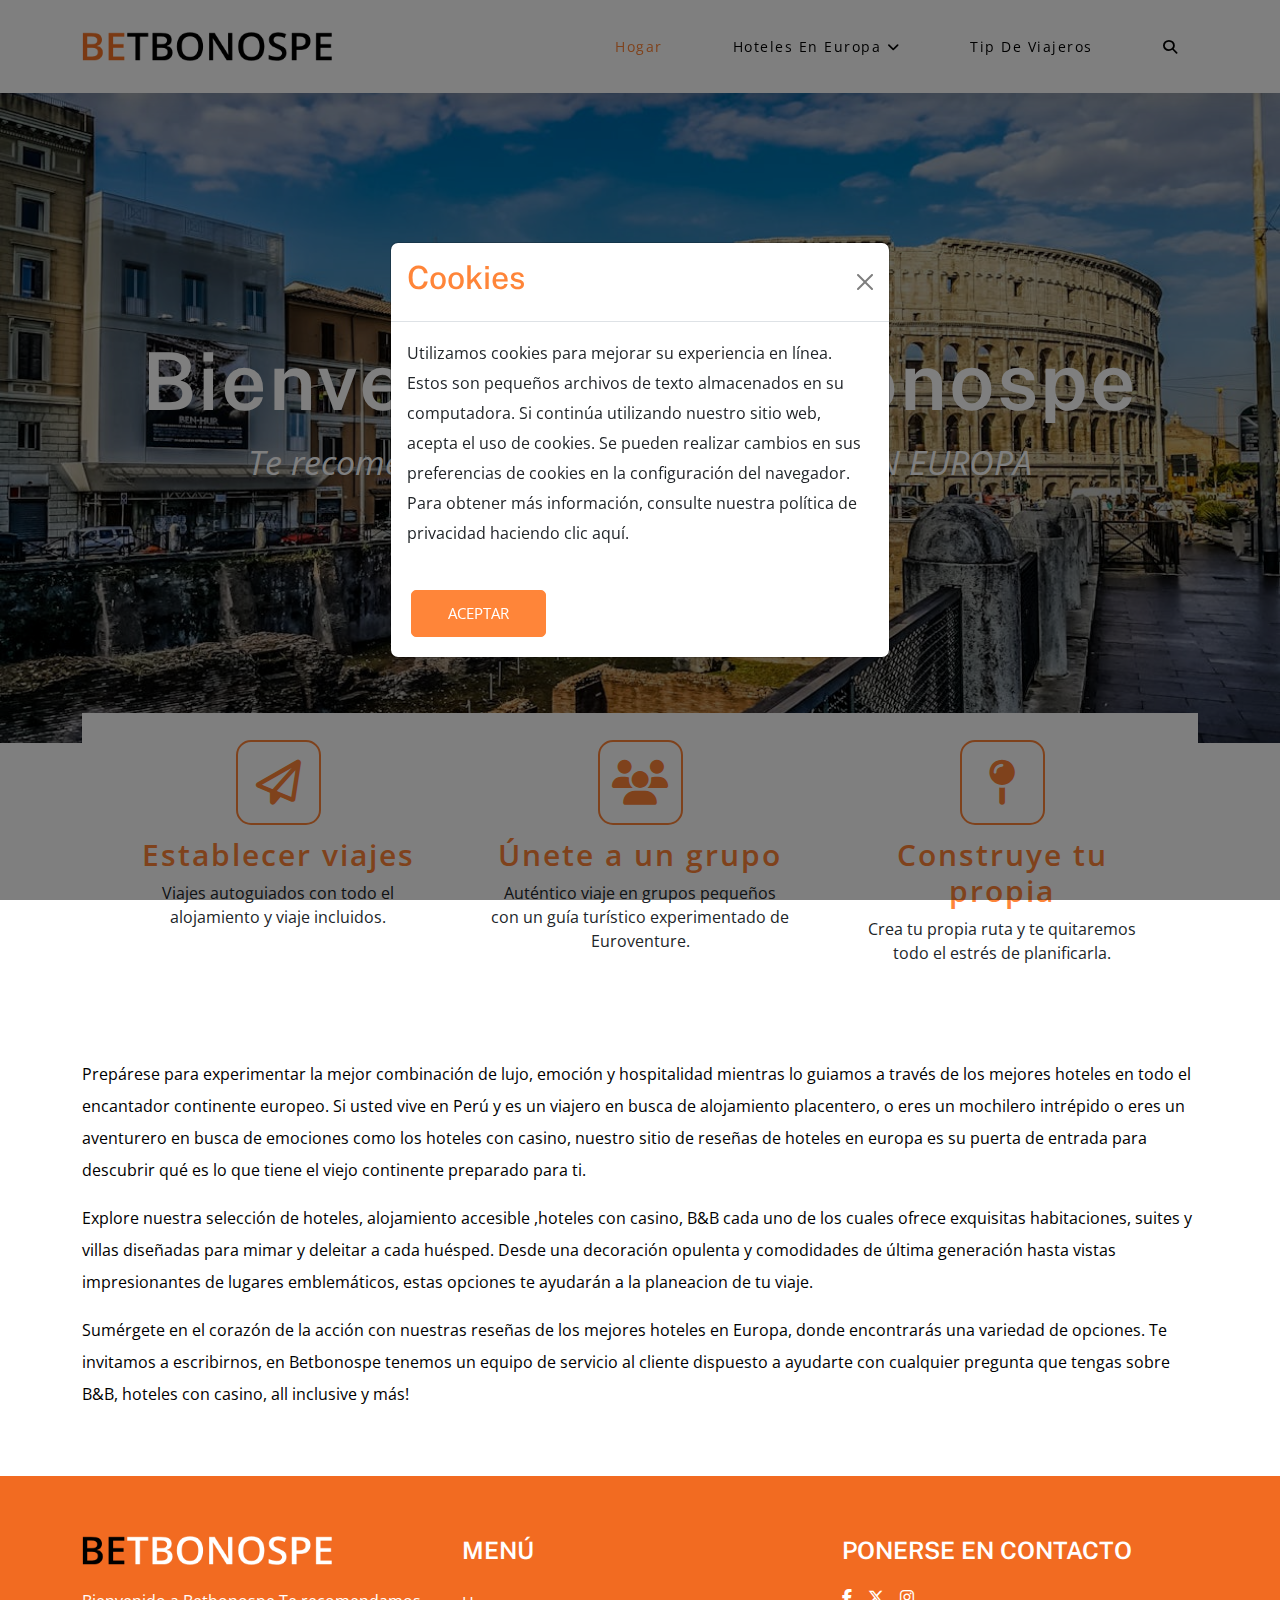
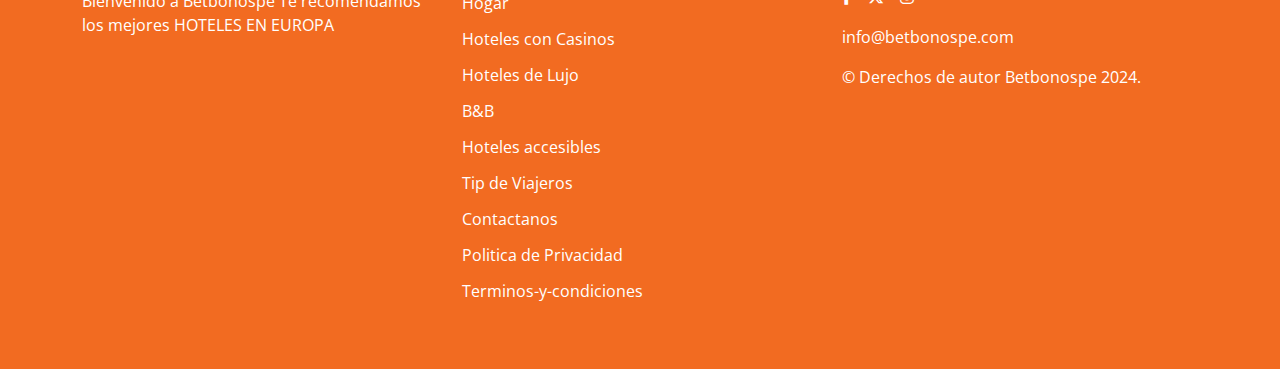
==== commit b153713d: "sddDF" ====
--- a/index.html
+++ b/index.html
@@ -203,7 +203,7 @@
             <div class="modal-content">
                 <!-- Modal Header -->
                 <div class="modal-header">
-                    <h2>Bicuits </h2>
+                    <h2>Cookies </h2>
                     <button type="button" class="btn-close" data-bs-dismiss="modal"></button>
                 </div>
                 <!-- Modal body -->
--- a/css/style.css
+++ b/css/style.css
@@ -670,7 +670,7 @@
 }
 
 section.inner-bnr.viajeros {
-    background: url(../images/viajeros/Traveler.jpeg)no-repeat;
+    background: url(../images/viajeros/Travel-tips-bannrr.jpg)no-repeat;
     background-position: center;
     background-size: cover;
 }
